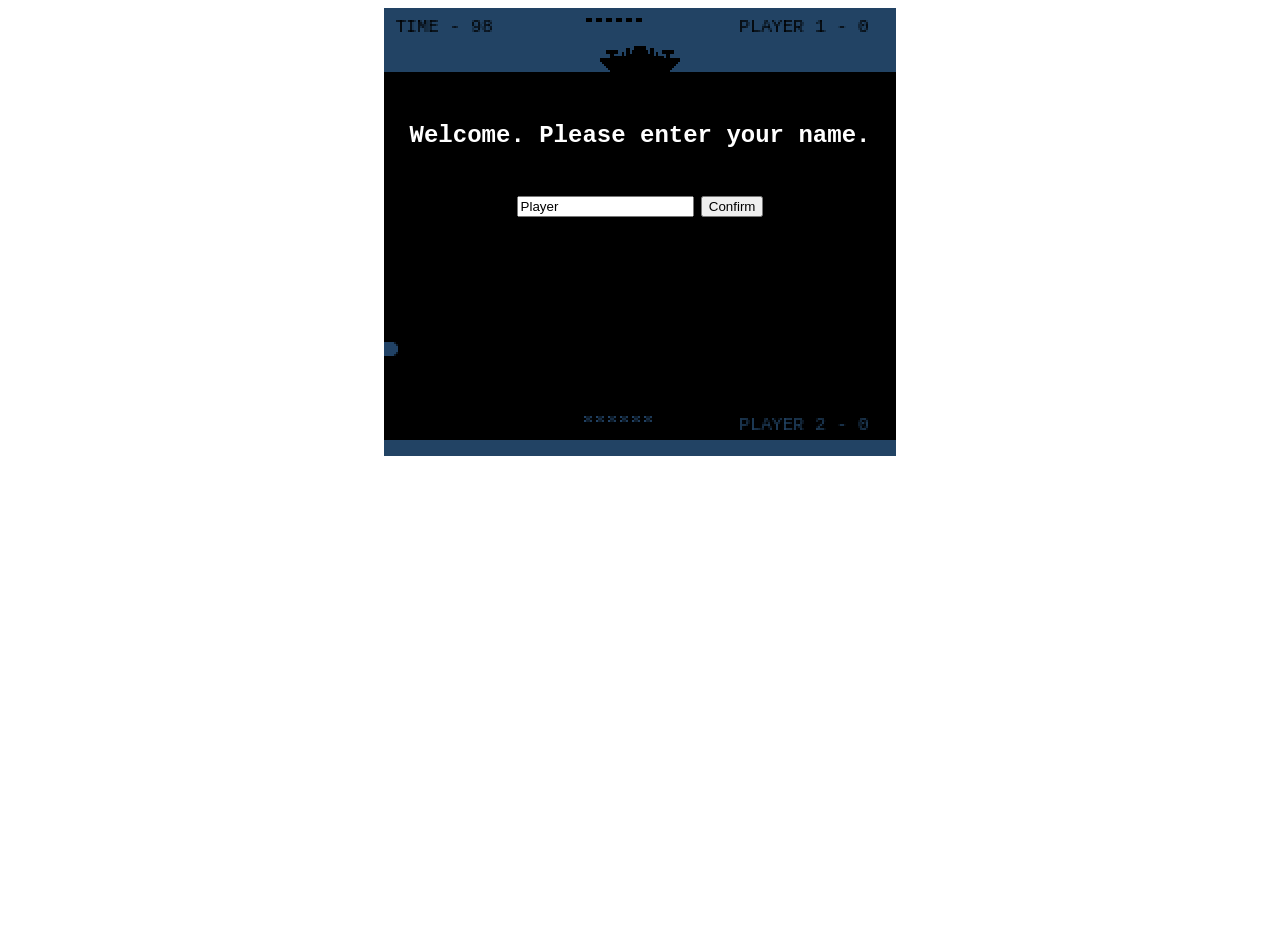
==== public/index.html @ c91889f2 "First working version. Bug filled" ====
<!DOCTYPE html>
<html lang="en">
    <head>
        <title>Subs multiplayer</title>
        <meta charset="UTF-8">
        <link rel="stylesheet" href="css/style.css">
    </head>
    <body>
        <script src="/socket.io/socket.io.js"></script>

        <script src="js/jsfxr.min.js"></script>    
        <script src="js/resources.js"></script>
        <script src="js/sprite.js"></script>
        <script src="js/input.js"></script>
        <script src="js/main.js"></script>
        
        <div id="wrapper">
            <div id="playerSelect">
                <h1 id="message">Welcome. Please enter your name.</h1>
                <div id="buttons">
                    <input type="text" id="playerName" value="Player" /> <button id="sendName">Confirm</button>
                </div>
            </div>
        </div>

        <script src="/client.js"></script>
    </body>
</html>
---- public/css/style.css ----
body {
    text-align: center;
}
canvas {
    margin: 0 auto;
    image-rendering: optimizeSpeed;             
    image-rendering: -moz-crisp-edges;          
    image-rendering: -webkit-optimize-contrast; 
    image-rendering: -o-crisp-edges;            
    image-rendering: crisp-edges;               
    -ms-interpolation-mode: nearest-neighbor;   
}
#wrapper {
    width: 100%;
    position: relative;
    font: 12px "Lucida Console", Monaco, monospace;
    color: white;
    line-height: 256px;
    display: block;
    top: -468px;
}
#playerSelect {
    background: rgba(0, 0, 0, 0.5);
    width: 512px;
    margin: 0 auto;
    height: 448px;
}
#buttons {
    position: relative;
    top: -200px;
}
.hidden {
    display: none;
}
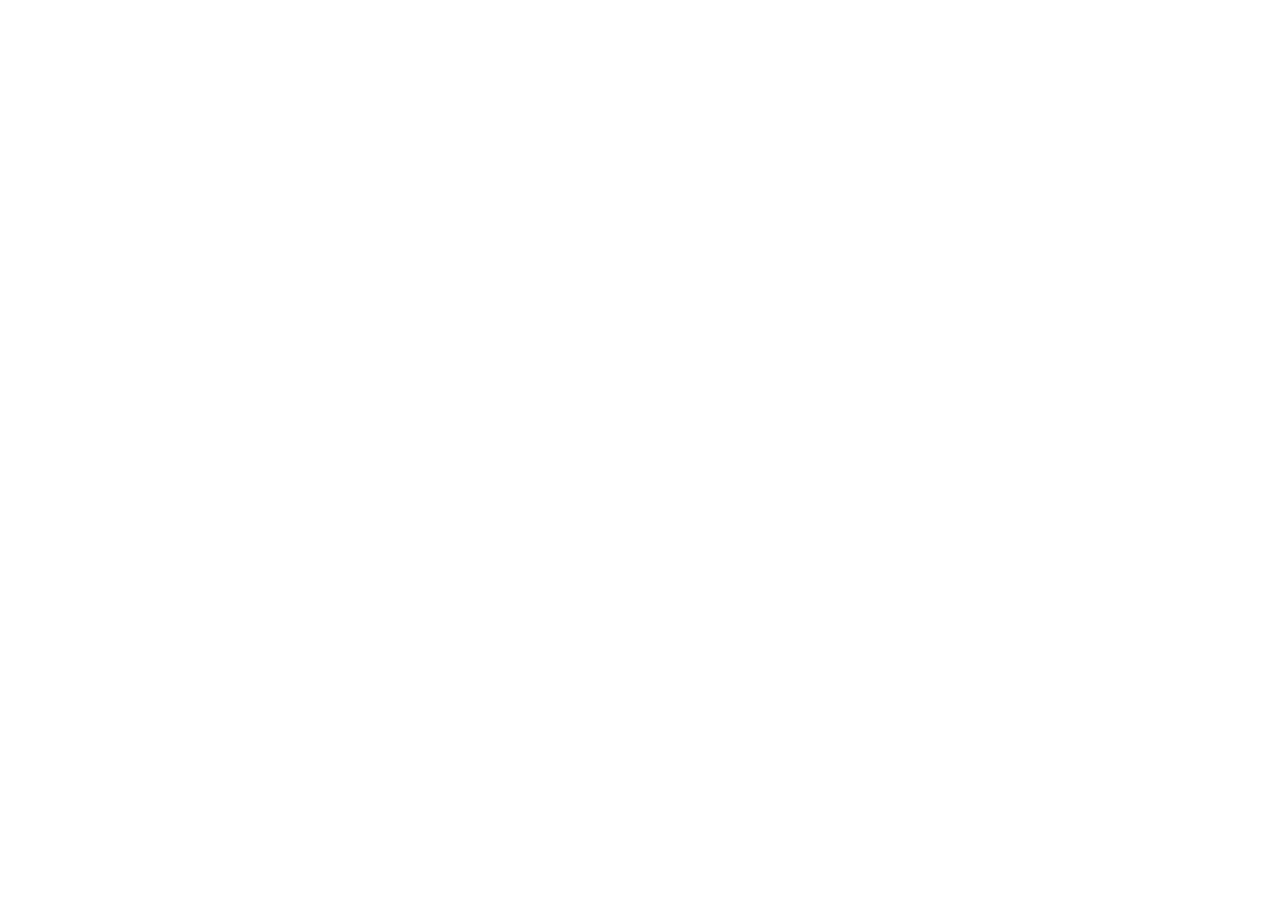
==== commit da99932b: "Online play working well" ====
--- a/public/index.html
+++ b/public/index.html
@@ -12,17 +12,16 @@
         <script src="js/resources.js"></script>
         <script src="js/sprite.js"></script>
         <script src="js/input.js"></script>
-        <script src="js/main.js"></script>
+        <script src="/client.js"></script>
         
         <div id="wrapper">
             <div id="playerSelect">
                 <h1 id="message">Welcome. Please enter your name.</h1>
                 <div id="buttons">
-                    <input type="text" id="playerName" value="Player" /> <button id="sendName">Confirm</button>
+                    <input type="text" id="playerName" value="Player" maxlength="10"/> <button id="sendName">Confirm</button>
                 </div>
             </div>
         </div>
 
-        <script src="/client.js"></script>
     </body>
 </html>
--- a/public/css/style.css
+++ b/public/css/style.css
@@ -29,6 +29,10 @@
     position: relative;
     top: -200px;
 }
+#playerName {
+    text-align: center;
+    font-weight: bold;
+}
 .hidden {
     display: none;
 }
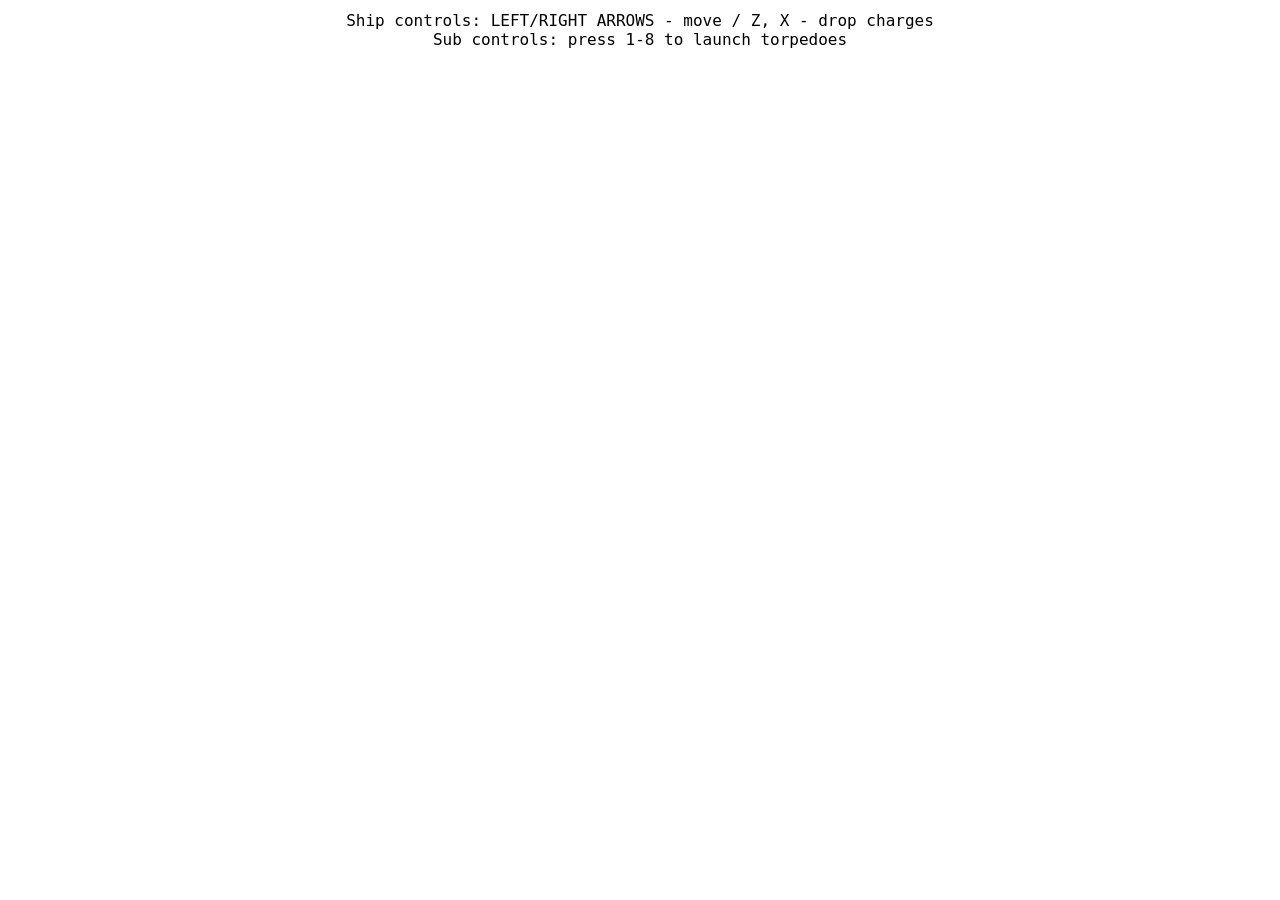
==== commit f07e3da2: "Added temporary tutorial" ====
--- a/public/index.html
+++ b/public/index.html
@@ -20,8 +20,10 @@
                 <div id="buttons">
                     <input type="text" id="playerName" value="Player" maxlength="10"/> <button id="sendName">Confirm</button>
                 </div>
+                <div id="online"></div>
             </div>
         </div>
+        <div id="tutorial" style="position: relative; top: -450px;">Ship controls: LEFT/RIGHT ARROWS - move / Z, X - drop charges<br/>Sub controls: press 1-8 to launch torpedoes</div>
 
     </body>
 </html>
--- a/public/css/style.css
+++ b/public/css/style.css
@@ -1,5 +1,6 @@
 body {
     text-align: center;
+    font-family: "Lucida Console", Monaco, monospace;
 }
 canvas {
     margin: 0 auto;
@@ -13,11 +14,11 @@
 #wrapper {
     width: 100%;
     position: relative;
-    font: 12px "Lucida Console", Monaco, monospace;
     color: white;
     line-height: 256px;
     display: block;
     top: -468px;
+    font-size: 10px;
 }
 #playerSelect {
     background: rgba(0, 0, 0, 0.5);
@@ -33,6 +34,11 @@
     text-align: center;
     font-weight: bold;
 }
+#online {
+    position: relative;
+    top: -20px;
+    font-size: 14px;
+}
 .hidden {
     display: none;
 }
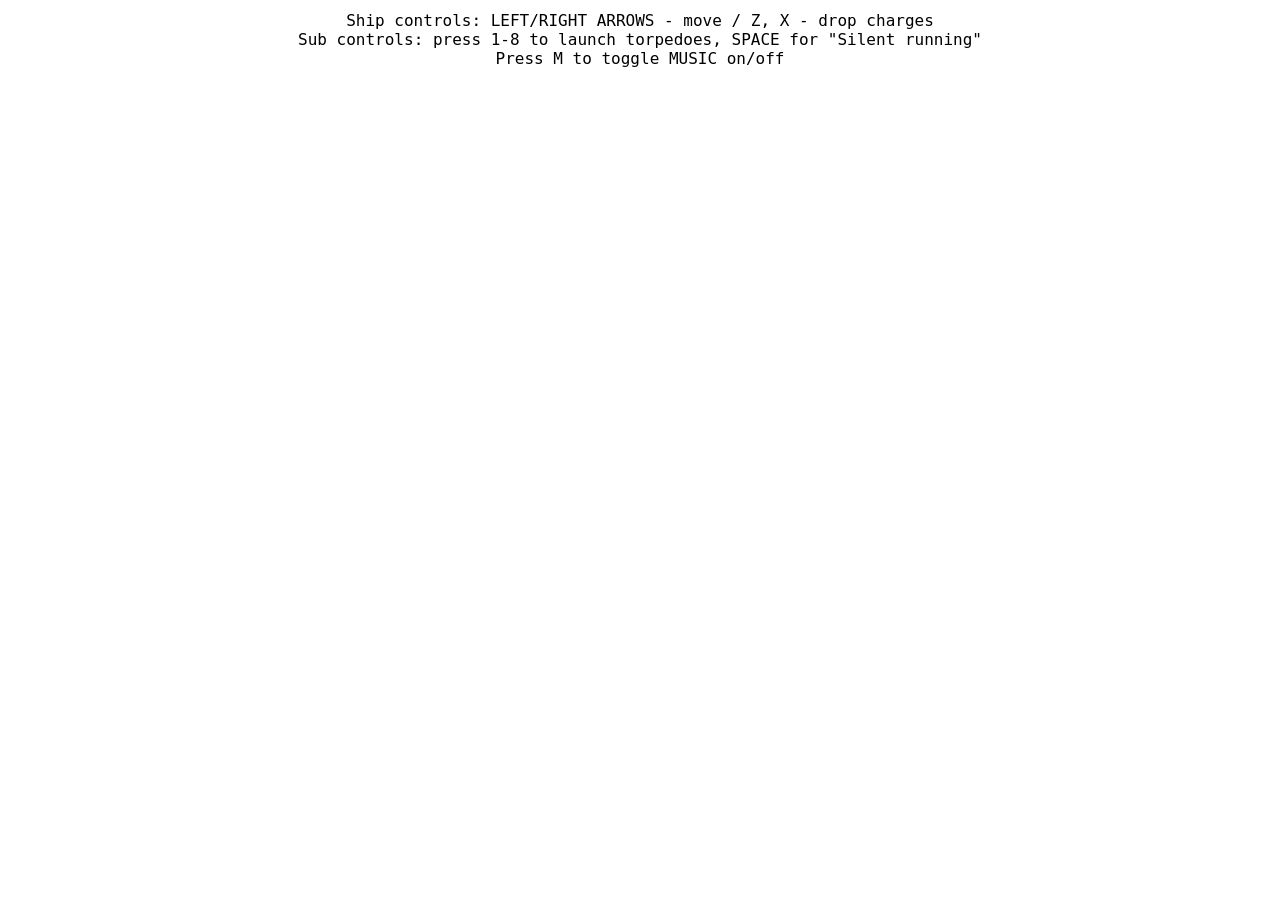
==== commit d822d891: "Ready for prime time!" ====
--- a/public/index.html
+++ b/public/index.html
@@ -1,29 +1 @@
-<!DOCTYPE html>
-<html lang="en">
-    <head>
-        <title>Subs multiplayer</title>
-        <meta charset="UTF-8">
-        <link rel="stylesheet" href="css/style.css">
-    </head>
-    <body>
-        <script src="/socket.io/socket.io.js"></script>
-
-        <script src="js/jsfxr.min.js"></script>    
-        <script src="js/resources.js"></script>
-        <script src="js/sprite.js"></script>
-        <script src="js/input.js"></script>
-        <script src="/client.js"></script>
-        
-        <div id="wrapper">
-            <div id="playerSelect">
-                <h1 id="message">Welcome. Please enter your name.</h1>
-                <div id="buttons">
-                    <input type="text" id="playerName" value="Player" maxlength="10"/> <button id="sendName">Confirm</button>
-                </div>
-                <div id="online"></div>
-            </div>
-        </div>
-        <div id="tutorial" style="position: relative; top: -450px;">Ship controls: LEFT/RIGHT ARROWS - move / Z, X - drop charges<br/>Sub controls: press 1-8 to launch torpedoes</div>
-
-    </body>
-</html>
+<!DOCTYPE html><html lang="en"> <head> <title>Subs multiplayer</title> <meta charset="UTF-8"> <style>body{text-align: center; font-family: "Lucida Console", Monaco, monospace;}canvas{margin: 0 auto; image-rendering: optimizeSpeed; image-rendering: -moz-crisp-edges; image-rendering: -webkit-optimize-contrast; image-rendering: -o-crisp-edges; image-rendering: crisp-edges; -ms-interpolation-mode: nearest-neighbor;}#wrapper{width: 100%; position: relative; color: white; line-height: 256px; display: block; top: -468px; font-size: 10px;}#playerSelect{background: rgba(0, 0, 0, 0.5); width: 512px; margin: 0 auto; height: 448px;}#buttons{position: relative; top: -200px;}#playerName{text-align: center; font-weight: bold;}#online{position: relative; top: -20px; font-size: 14px;}.hidden{display: none;}</style> </head> <body> <script src="/socket.io/socket.io.js"></script> <script src="/client.js"></script> <div id="wrapper"> <div id="playerSelect"> <h1 id="message">Welcome. Please enter your name.</h1> <div id="buttons"> <input type="text" id="playerName" value="Player" maxlength="10"/> <button id="sendName">Confirm</button> </div><div id="online"></div></div></div><div id="tutorial" style="position: relative; top: -450px;">Ship controls: LEFT/RIGHT ARROWS - move / Z, X - drop charges<br/>Sub controls: press 1-8 to launch torpedoes, SPACE for "Silent running"<br/>Press M to toggle MUSIC on/off</div></body></html>
